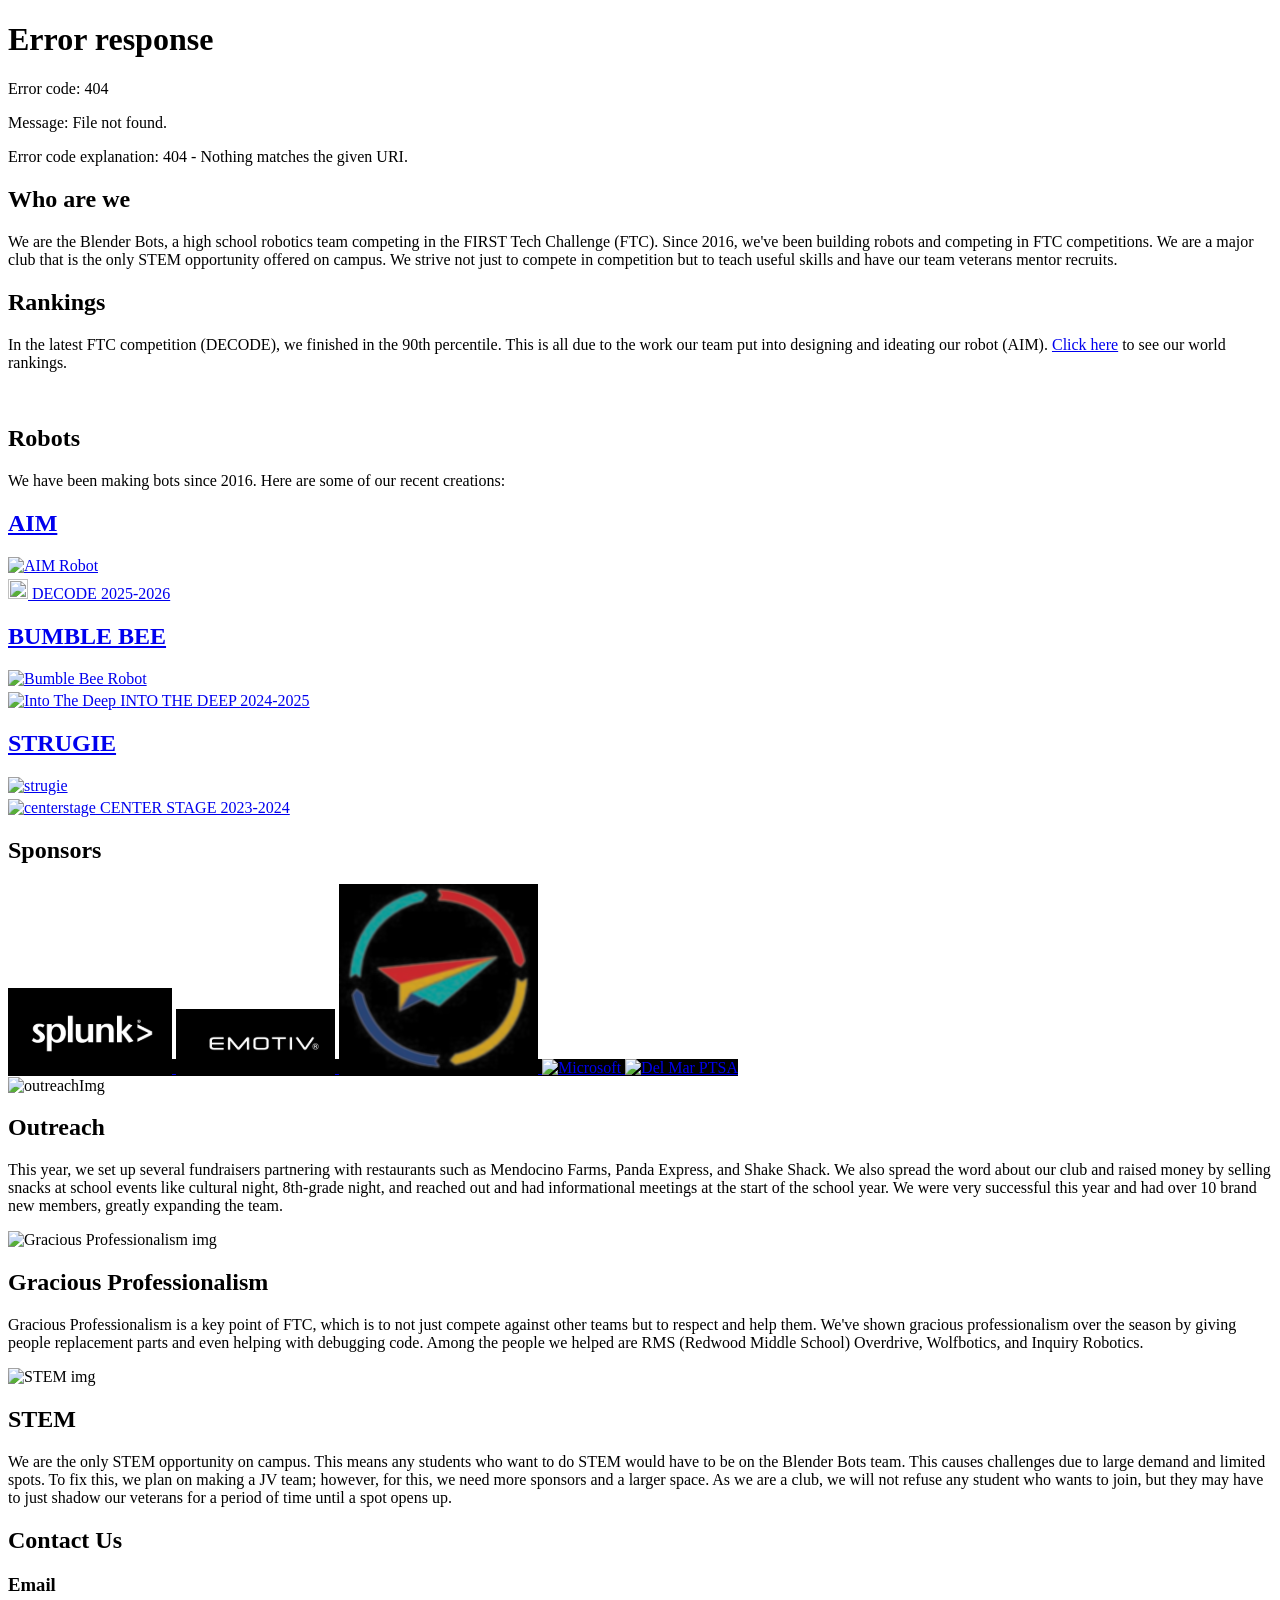
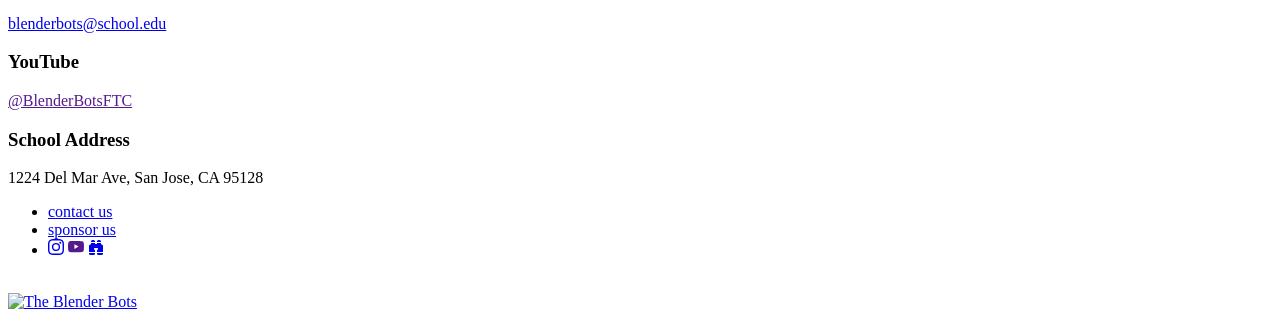
==== index.html @ 6993dc4c "fixed colors for background logos and missing code" ====
<!doctype html>
<html lang="en">
    <head>
        <meta charset="UTF-8" />
        <meta name="viewport" content="width=device-width, initial-scale=1.0" />
        <title>Blender Bots | FTC Robotics</title>
        <link rel="preconnect" href="https://fonts.googleapis.com" />
        <link rel="preconnect" href="https://fonts.gstatic.com" crossorigin />
        <link
            href="https://fonts.googleapis.com/css2?family=Inter:wght@400;600;800&display=swap"
            rel="stylesheet"
        />
        <link
            rel="icon"
            type="image/png"
            sizes="32x32"
            href="src/photos/logo/favicon_io/favicon-32x32.png"
        />
        <link
            rel="icon"
            type="image/png"
            sizes="16x16"
            href="src/photos/logo/favicon_io/favicon-16x16.png"
        />
        <link
            rel="icon"
            type="image/x-icon"
            href="src/photos/logo/favicon_io/favicon.ico"
        />
        <link rel="stylesheet" href="src/baseline.css" />
        <link rel="stylesheet" href="src/styles.css" />
        <link rel="stylesheet" href="src/footer.css" />
        <meta
            name="description"
            content="The Blender Bots High School team's web page."
        />
        <!-- Open Graph -->
        <meta property="og:title" content="Blender Bots | FTC Robotics" />
        <meta
            property="og:description"
            content="High school robotics team competing in FIRST Tech Challenge. Building robots and inspiring STEM since 2016."
        />
        <meta property="og:type" content="website" />
        <meta property="og:url" content="https://blenderbots12492.github.io/" />
        <meta
            property="og:image"
            content="https://blenderbots12492.github.io/src/photos/team-photo.webp"
        />
        <!-- Twitter Card -->
        <meta name="twitter:card" content="summary_large_image" />
        <meta name="twitter:title" content="Blender Bots | FTC Robotics" />
        <meta
            name="twitter:description"
            content="High school robotics team competing in FIRST Tech Challenge."
        />
    </head>
    <body>
        <div id="shared-header"></div>
        <script>
            (function () {
                fetch("/src/header.html")
                    .then((r) => r.text())
                    .then((html) => {
                        document.getElementById("shared-header").innerHTML =
                            html;
                        const btn = document.querySelector(".shared-cta");
                        const isSponsor =
                            location.pathname.endsWith("sponsorUs.html");
                        if (btn) {
                            btn.textContent = isSponsor ? "Home" : "Support Us";
                            btn.onclick = () =>
                                isSponsor
                                    ? (location.href = "/index.html")
                                    : (location.href = "/src/sponsorUs.html");
                        }
                    });
            })();
            window.addEventListener("load", () => {
                if (window.location.hash) {
                    const target = document.querySelector(window.location.hash);
                    if (target) {
                        // Re-trigger the scroll once the banner/JS content is ready
                        target.scrollIntoView();
                    }
                }
            });
        </script>
        <div class="content">
            <section id="about" class="about opacity-transition">
                <h2>Who are we</h2>
                <p>
                    We are the Blender Bots, a high school robotics team
                    competing in the FIRST Tech Challenge (FTC). Since 2016,
                    we've been building robots and competing in FTC
                    competitions. We are a major club that is the only STEM
                    opportunity offered on campus. We strive not just to compete
                    in competition but to teach useful skills and have our team
                    veterans mentor recruits.
                </p>
            </section>
            <section id="rankings" class="info opacity-transition">
                <h2>Rankings</h2>
                <p>
                    In the latest FTC competition (DECODE), we finished in the
                    90th percentile. This is all due to the work our team put
                    into designing and ideating our robot (AIM).
                    <a
                        class="scouts-link"
                        href="https://ftcscout.org/teams/12492"
                        >Click here</a
                    >
                    to see our world rankings.
                </p>
                <br />
            </section>

            <section id="robots" class="robots">
                <div class="robots-title opacity-transition">
                    <h2>Robots</h2>
                    <p>
                        We have been making bots since 2016. Here are some of
                        our recent creations:
                    </p>
                </div>
                <div class="bot-grid">
                    <a class="bot-card" href="src/bot.html?bot=AIM">
                        <h2 class="bot-name" data-text="AIM">AIM</h2>
                        <div class="bot-image-placeholder">
                            <img
                                src="src/photos/DECODE1.png"
                                alt="AIM Robot"
                                loading="lazy"
                                decoding="async"
                                width="600"
                                height="400"
                            />
                        </div>
                        <p style="margin-top: 4px">
                            <img
                                alt=""
                                class="year-icon"
                                src="https://ftc-resources.firstinspires.org/uploads/6f38e49e-8cd2-46e2-8885-c872aee20eaa"
                                loading="lazy"
                                decoding="async"
                                width="20"
                                height="20"
                            />
                            DECODE 2025-2026
                        </p>
                    </a>

                    <a class="bot-card" href="src/bot.html?bot=BUMBLE_BEE">
                        <h2 class="bot-name" data-text="BUMBLE BEE">
                            BUMBLE BEE
                        </h2>
                        <div class="bot-image-placeholder">
                            <img
                                src="src/photos/INTO_THE_DEEP1.png"
                                alt="Bumble Bee Robot"
                                loading="lazy"
                                decoding="async"
                                width="600"
                                height="400"
                            />
                        </div>
                        <p style="margin-top: 4px">
                            <img
                                alt="Into The Deep"
                                src="https://i0.wp.com/firstroboticsbc.org/wp-content/uploads/2024/04/FIRST_DIVE-intothedeep-PatchLogo.webp?resize=476%2C526&ssl=1"
                                class="year-icon"
                                loading="lazy"
                                decoding="async"
                                width="20"
                                height="20"
                            />
                            INTO THE DEEP 2024-2025
                        </p>
                    </a>

                    <a class="bot-card" href="src/bot.html?bot=strugie">
                        <h2 class="bot-name" data-text="STRUGIE">STRUGIE</h2>
                        <div class="bot-image-placeholder">
                            <img
                                src="src/photos/CENTERSTAGE1.png"
                                alt="strugie"
                                loading="lazy"
                                decoding="async"
                                width="600"
                                height="400"
                            />
                        </div>
                        <p style="margin-top: 4px">
                            <img
                                alt="centerstage"
                                class="year-icon"
                                src="https://nmftc.org/wp-content/uploads/2023/07/FIRST_CENTERSTAGE_Logo_Horizontal_RGB_June.png"
                                loading="lazy"
                                decoding="async"
                                width="20"
                                height="20"
                            />
                            CENTER STAGE 2023-2024
                        </p>
                    </a>
                </div>
                <!-- sponsors have images now  -->
<section id="sponsors" class="sponsors">
    <h2 class="opacity-transition">Sponsors</h2>
    <div class="sponsors-grid">
       
        <a class="sponsor-link" href="https://www.splunk.com/" target="_blank" rel="noopener"  style = background:#000000;>
            <img src="src/photos/Splunk.png" 
                 alt="Splunk" loading="lazy"> <!--- Splunk image -->
        </a>
        
        <a class="sponsor-link" href="https://www.emotiv.com/" target="_blank" rel="noopener" style = background:#000000;>
            <img src="src/photos/EMOTIV.png" 
                 alt="Emotiv" loading="lazy"> <!-- EMOTIV image -->
        </a>
        
        <a class="sponsor-link" href="https://www.playingatlearning.org/" target="_blank" rel="noopener" style = background:#000000;>
            <img src="src/photos/Playing.png" 
                    alt="Playing at Learning" loading="lazy"> <!-- playingatlearning image*/ -->
        </a>
        
        <a class="sponsor-link" href="https://www.microsoft.com/" target="_blank" rel="noopener" style = background:#000000;>
            <img src="src/photos/Micro.png" 
                 alt="Microsoft" loading="lazy"> <!-- microsoft image  -->
        </a>
        
        <a class="sponsor-link" href="https://delmar.cuhsd.org/apps/pages/ptsa" target="_blank" rel="noopener" style = background:#000000;>
            <img src="src/photos/Del_Mar_.png" 
                    alt="Del Mar PTSA" loading="lazy"> <!---- Del Mar images -->
        </a>
    </div>
</section>
            <section id="outreach" class="outreach-section">
                <div class="outreach-item opacity-transition">
                    <img
                        alt="outreachImg"
                        src="src/photos/outreach1.png"
                        loading="lazy"
                        decoding="async"
                    />
                    <div class="outreach-text">
                        <h2 class="" data-text="OutReach">Outreach</h2>
                        <p>
                            This year, we set up several fundraisers partnering
                            with restaurants such as Mendocino Farms, Panda
                            Express, and Shake Shack. We also spread the word
                            about our club and raised money by selling snacks at
                            school events like cultural night, 8th-grade night,
                            and reached out and had informational meetings at
                            the start of the school year. We were very
                            successful this year and had over 10 brand new
                            members, greatly expanding the team.
                        </p>
                    </div>
                </div>
                <div class="outreach-item opacity-transition">
                    <img
                        alt="Gracious Professionalism img"
                        src="src/photos/graciousprofessionalism1.png"
                        loading="lazy"
                        decoding="async"
                    />
                    <div class="outreach-text">
                        <h2 class="" data-text="Gracious Professionalism">
                            Gracious Professionalism
                        </h2>
                        <p>
                            Gracious Professionalism is a key point of FTC,
                            which is to not just compete against other teams but
                            to respect and help them. We've shown gracious
                            professionalism over the season by giving people
                            replacement parts and even helping with debugging
                            code. Among the people we helped are RMS (Redwood
                            Middle School) Overdrive, Wolfbotics, and Inquiry
                            Robotics.
                        </p>
                    </div>
                </div>
                <div class="outreach-item opacity-transition">
                    <img
                        alt="STEM img"
                        src="src/photos/STEM2.png"
                        loading="lazy"
                        decoding="async"
                    />
                    <div class="outreach-text">
                        <h2 class="" data-text="STEM">STEM</h2>
                        <p>
                            We are the only STEM opportunity on campus. This
                            means any students who want to do STEM would have to
                            be on the Blender Bots team. This causes challenges
                            due to large demand and limited spots. To fix this,
                            we plan on making a JV team; however, for this, we
                            need more sponsors and a larger space. As we are a
                            club, we will not refuse any student who wants to
                            join, but they may have to just shadow our veterans
                            for a period of time until a spot opens up.
                        </p>
                    </div>
                </div>
            </section>
            <section id="contact" class="contact">
                <h2 class="opacity-transition">Contact Us</h2>
                <div class="contact-grid">
                    <div class="contact-card">
                        <h3>Email</h3>
                        <a href="mailto:">blenderbots@school.edu</a>
                    </div>
                    <div class="contact-card">
                        <h3>YouTube</h3>
                        <a href="" target="_blank">@BlenderBotsFTC</a>
                    </div>
                    <div class="contact-card">
                        <h3>School Address</h3>
                        <p>1224 Del Mar Ave, San Jose, CA 95128</p>
                    </div>
                </div>
            </section>
        </div>
        <footer>
            <div>
                <ul>
                    <li><a href="mailto:">contact us</a></li>
                    <li><a href="src/sponsorUs.html">sponsor us</a></li>
                    <li>
                        <a href="https://www.instagram.com/blenderbots/"
                            ><svg
                                xmlns="http://www.w3.org/2000/svg"
                                width="16"
                                height="16"
                                fill="currentColor"
                                class="bi bi-instagram"
                                viewBox="0 0 16 16"
                            >
                                <path
                                    d="M8 0C5.829 0 5.556.01 4.703.048 3.85.088 3.269.222 2.76.42a3.917 3.917 0 0 0-1.417.923A3.927 3.927 0 0 0 .42 2.76C.222 3.268.087 3.85.048 4.7.01 5.555 0 5.827 0 8.001c0 2.172.01 2.444.048 3.297.04.852.174 1.433.372 1.942.205.526.478.972.923 1.417.444.445.89.719 1.416.923.51.198 1.09.333 1.942.372C5.555 15.99 5.827 16 8 16s2.444-.01 3.298-.048c.851-.04 1.434-.174 1.943-.372a3.916 3.916 0 0 0 1.416-.923c.445-.445.718-.891.923-1.417.197-.509.332-1.09.372-1.942C15.99 10.445 16 10.173 16 8s-.01-2.445-.048-3.299c-.04-.851-.175-1.433-.372-1.941a3.926 3.926 0 0 0-.923-1.417A3.911 3.911 0 0 0 13.24.42c-.51-.198-1.092-.333-1.943-.372C10.443.01 10.172 0 7.998 0h.003zm-.717 1.442h.718c2.136 0 2.389.007 3.232.046.78.035 1.204.166 1.486.275.373.145.64.319.92.599.28.28.453.546.598.92.11.281.24.705.275 1.485.039.843.047 1.096.047 3.231s-.008 2.389-.047 3.232c-.035.78-.166 1.203-.275 1.485a2.47 2.47 0 0 1-.599.919c-.28.28-.546.453-.92.598-.28.11-.704.24-1.485.276-.843.038-1.096.047-3.232.047s-2.39-.009-3.233-.047c-.78-.036-1.203-.166-1.485-.276a2.478 2.478 0 0 1-.92-.598 2.48 2.48 0 0 1-.6-.92c-.109-.281-.24-.705-.275-1.485-.038-.843-.046-1.096-.046-3.233 0-2.136.008-2.388.046-3.231.036-.78.166-1.204.276-1.486.145-.373.319-.64.599-.92.28-.28.546-.453.92-.598.282-.11.705-.24 1.485-.276.738-.034 1.024-.044 2.515-.045v.002zm4.988 1.328a.96.96 0 1 0 0 1.92.96.96 0 0 0 0-1.92zm-4.27 1.122a4.109 4.109 0 1 0 0 8.217 4.109 4.109 0 0 0 0-8.217zm0 1.441a2.667 2.667 0 1 1 0 5.334 2.667 2.667 0 0 1 0-5.334z"
                                /></svg
                        ></a>
                        <a href=""
                            ><svg
                                xmlns="http://www.w3.org/2000/svg"
                                width="16"
                                height="16"
                                fill="currentColor"
                                class="bi bi-youtube"
                                viewBox="0 0 16 16"
                            >
                                <path
                                    d="M8.051 1.999h.089c.822.003 4.987.033 6.11.335a2.01 2.01 0 0 1 1.415 1.42c.101.38.172.883.22 1.402l.01.104.022.26.008.104c.065.914.073 1.77.074 1.957v.075c-.001.194-.01 1.108-.082 2.06l-.008.105-.009.104c-.05.572-.124 1.14-.235 1.558a2.007 2.007 0 0 1-1.415 1.42c-1.16.312-5.569.334-6.18.335h-.142c-.309 0-1.587-.006-2.927-.052l-.17-.006-.087-.004-.171-.007-.171-.007c-1.11-.049-2.167-.128-2.654-.26a2.007 2.007 0 0 1-1.415-1.419c-.111-.417-.185-.986-.235-1.558L.09 9.82l-.008-.104A31.4 31.4 0 0 1 0 7.68v-.122C.002 7.343.01 6.6.064 5.78l.007-.103.003-.052.008-.104.022-.26.01-.104c.048-.519.119-1.023.22-1.402a2.007 2.007 0 0 1 1.415-1.42c.487-.13 1.544-.21 2.654-.26l.17-.007.172-.006.086-.003.171-.007A99.788 99.788 0 0 1 7.858 2h.193zM6.4 5.209v4.818l4.157-2.408L6.4 5.209z"
                                /></svg
                        ></a>
                        <a href="https://ftcscout.org/teams/12492"
                            ><svg
                                xmlns="http://www.w3.org/2000/svg"
                                width="16"
                                height="16"
                                fill="currentColor"
                                class="bi bi-binoculars-fill"
                                viewBox="0 0 16 16"
                            >
                                <path
                                    d="M4.5 1A1.5 1.5 0 0 0 3 2.5V3h4v-.5A1.5 1.5 0 0 0 5.5 1h-1zM7 4v1h2V4h4v.882a.5.5 0 0 0 .276.447l.895.447A1.5 1.5 0 0 1 15 7.118V13H9v-1.5a.5.5 0 0 1 .146-.354l.854-.853V9.5a.5.5 0 0 0-.5-.5h-3a.5.5 0 0 0-.5.5v.793l.854.853A.5.5 0 0 1 7 11.5V13H1V7.118a1.5 1.5 0 0 1 .83-1.342l.894-.447A.5.5 0 0 0 3 4.882V4h4zM1 14v.5A1.5 1.5 0 0 0 2.5 16h3A1.5 1.5 0 0 0 7 14.5V14H1zm8 0v.5a1.5 1.5 0 0 0 1.5 1.5h3a1.5 1.5 0 0 0 1.5-1.5V14H9zm4-11H9v-.5A1.5 1.5 0 0 1 10.5 1h1A1.5 1.5 0 0 1 13 2.5V3z"
                                /></svg
                        ></a>
                    </li>
                </ul>
            </div>
            <div>
                <br />
                <a href="/index.html"
                    ><img
                        alt="The Blender Bots"
                        src="src/photos/logo/Banner.png"
                        loading="lazy"
                        decoding="async"
                /></a>
            </div>
        </footer>
        <script>
            class FadeIn {
                items = [];
                constructor() {
                    window.addEventListener("scroll", () => {
                        this.items.forEach((item) => {
                            if (
                                item.element.getBoundingClientRect().top <
                                window.innerHeight - 100
                            ) {
                                item.element.classList.add("fade-visible");
                                item.visible = true;
                            }
                        });
                    });
                }
                add(element) {
                    if (!element) return;
                    element.classList.add("fade-ready");
                    this.items.push({
                        element,
                        visible: false,
                    });
                }
                addMultiple(elements) {
                    for (const element of elements) {
                        this.add(element);
                    }
                }
            }
            const fadeIn = new FadeIn();
            fadeIn.addMultiple(document.querySelectorAll(".bot-card"));
            fadeIn.addMultiple(document.querySelectorAll(".outreach-item"));
            fadeIn.addMultiple(document.querySelectorAll(".contact-card"));
            fadeIn.addMultiple(document.querySelectorAll(".sponsor-link"));
            fadeIn.add(document.querySelector(".about"));
            fadeIn.add(document.querySelector(".contact > h2"));
            fadeIn.add(document.querySelector(".info"));
            fadeIn.add(document.querySelector(".robots-title"));
            fadeIn.add(document.querySelector(".sponsors > h2"));
        </script>
    </body>
</html>
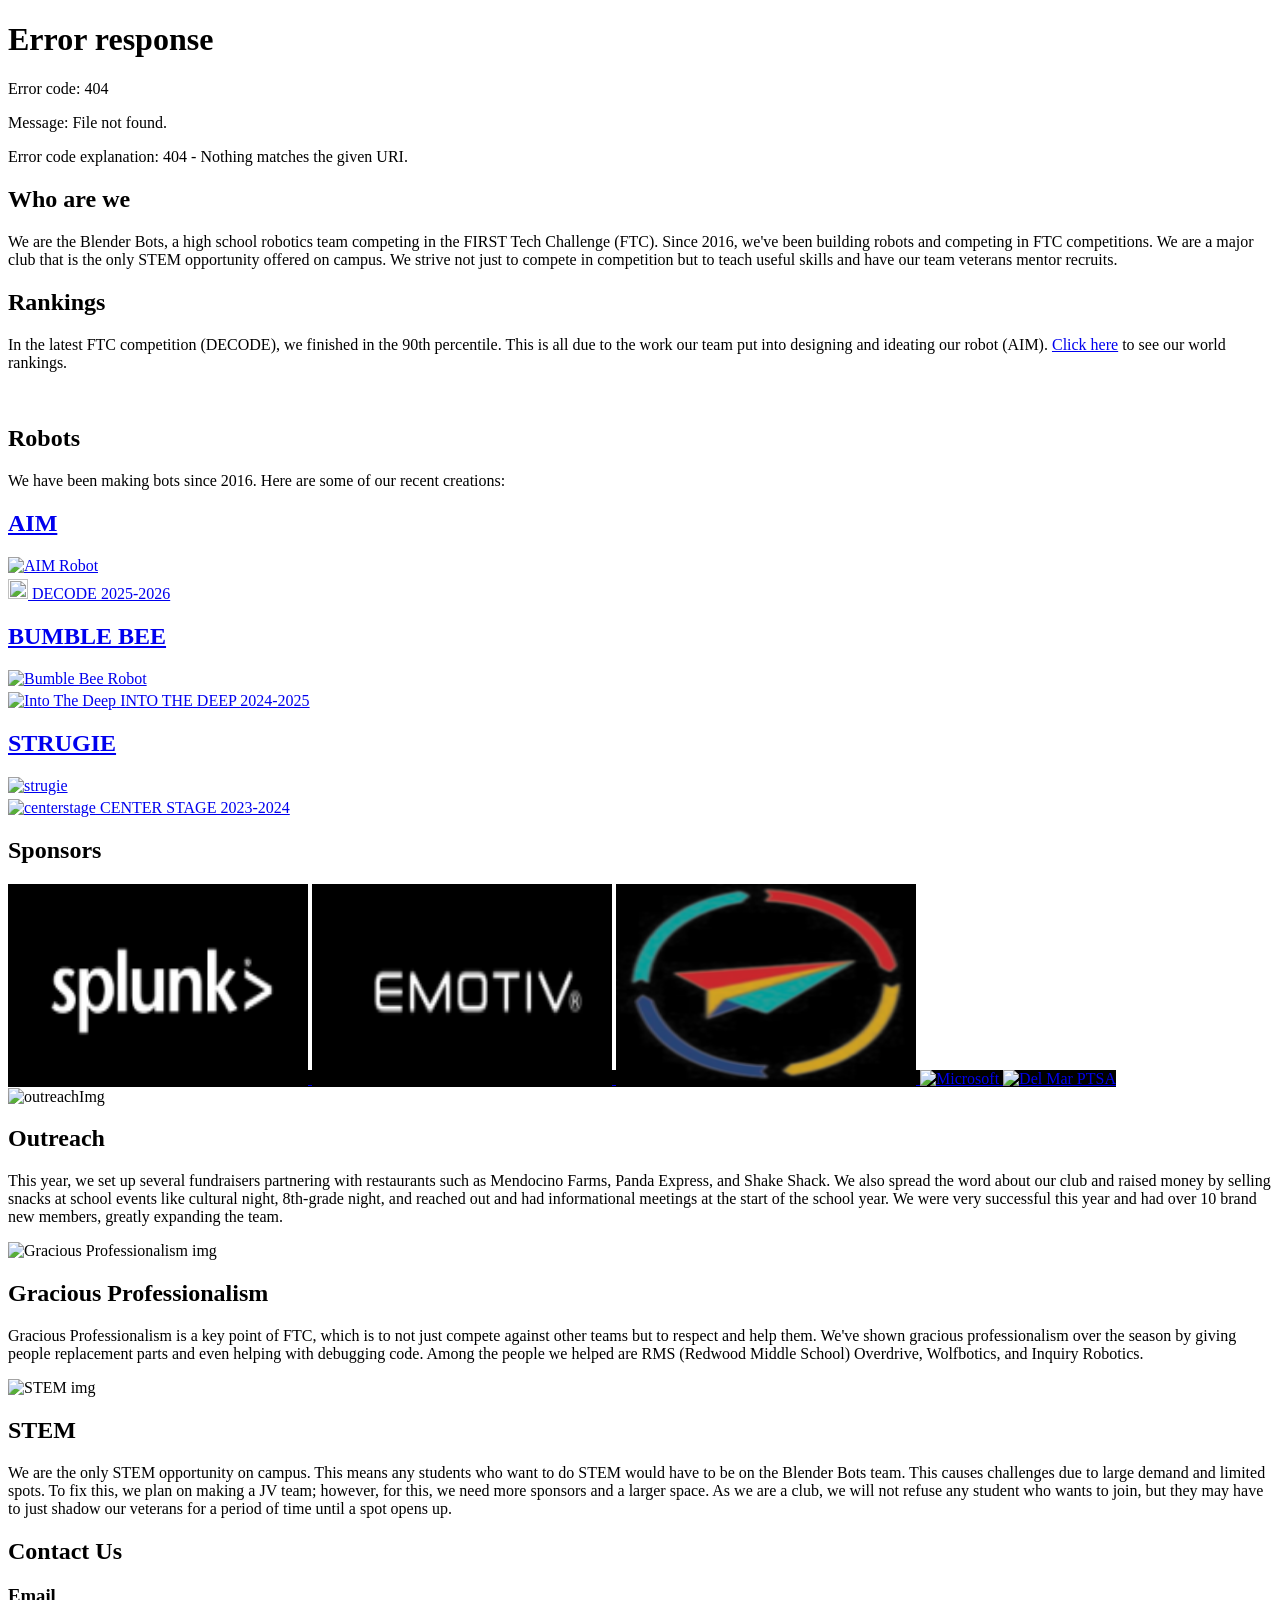
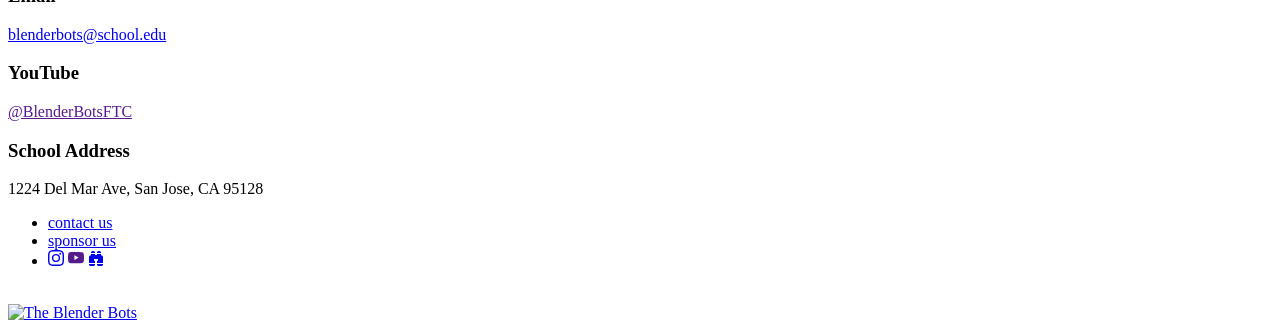
==== commit 9d83bf45: "Images resized maybe" ====
--- a/index.html
+++ b/index.html
@@ -210,27 +210,27 @@
        
         <a class="sponsor-link" href="https://www.splunk.com/" target="_blank" rel="noopener"  style = background:#000000;>
             <img src="src/photos/Splunk.png" 
-                 alt="Splunk" loading="lazy"> <!--- Splunk image -->
+                 alt="Splunk" loading="lazy" width="300" height="200" > <!--- Splunk image -->
         </a>
         
         <a class="sponsor-link" href="https://www.emotiv.com/" target="_blank" rel="noopener" style = background:#000000;>
             <img src="src/photos/EMOTIV.png" 
-                 alt="Emotiv" loading="lazy"> <!-- EMOTIV image -->
+                 alt="Emotiv" loading="lazy" width="300" height="200" > <!-- EMOTIV image -->
         </a>
         
         <a class="sponsor-link" href="https://www.playingatlearning.org/" target="_blank" rel="noopener" style = background:#000000;>
             <img src="src/photos/Playing.png" 
-                    alt="Playing at Learning" loading="lazy"> <!-- playingatlearning image*/ -->
+                    alt="Playing at Learning" loading="lazy" width="300" height="200" > <!-- playingatlearning image*/ -->
         </a>
         
         <a class="sponsor-link" href="https://www.microsoft.com/" target="_blank" rel="noopener" style = background:#000000;>
             <img src="src/photos/Micro.png" 
-                 alt="Microsoft" loading="lazy"> <!-- microsoft image  -->
+                 alt="Microsoft" loading="lazy" width="300" height="200" > <!-- microsoft image  -->
         </a>
         
         <a class="sponsor-link" href="https://delmar.cuhsd.org/apps/pages/ptsa" target="_blank" rel="noopener" style = background:#000000;>
             <img src="src/photos/Del_Mar_.png" 
-                    alt="Del Mar PTSA" loading="lazy"> <!---- Del Mar images -->
+                    alt="Del Mar PTSA" loading="lazy" width="300" height="200" > <!---- Del Mar images -->
         </a>
     </div>
 </section>
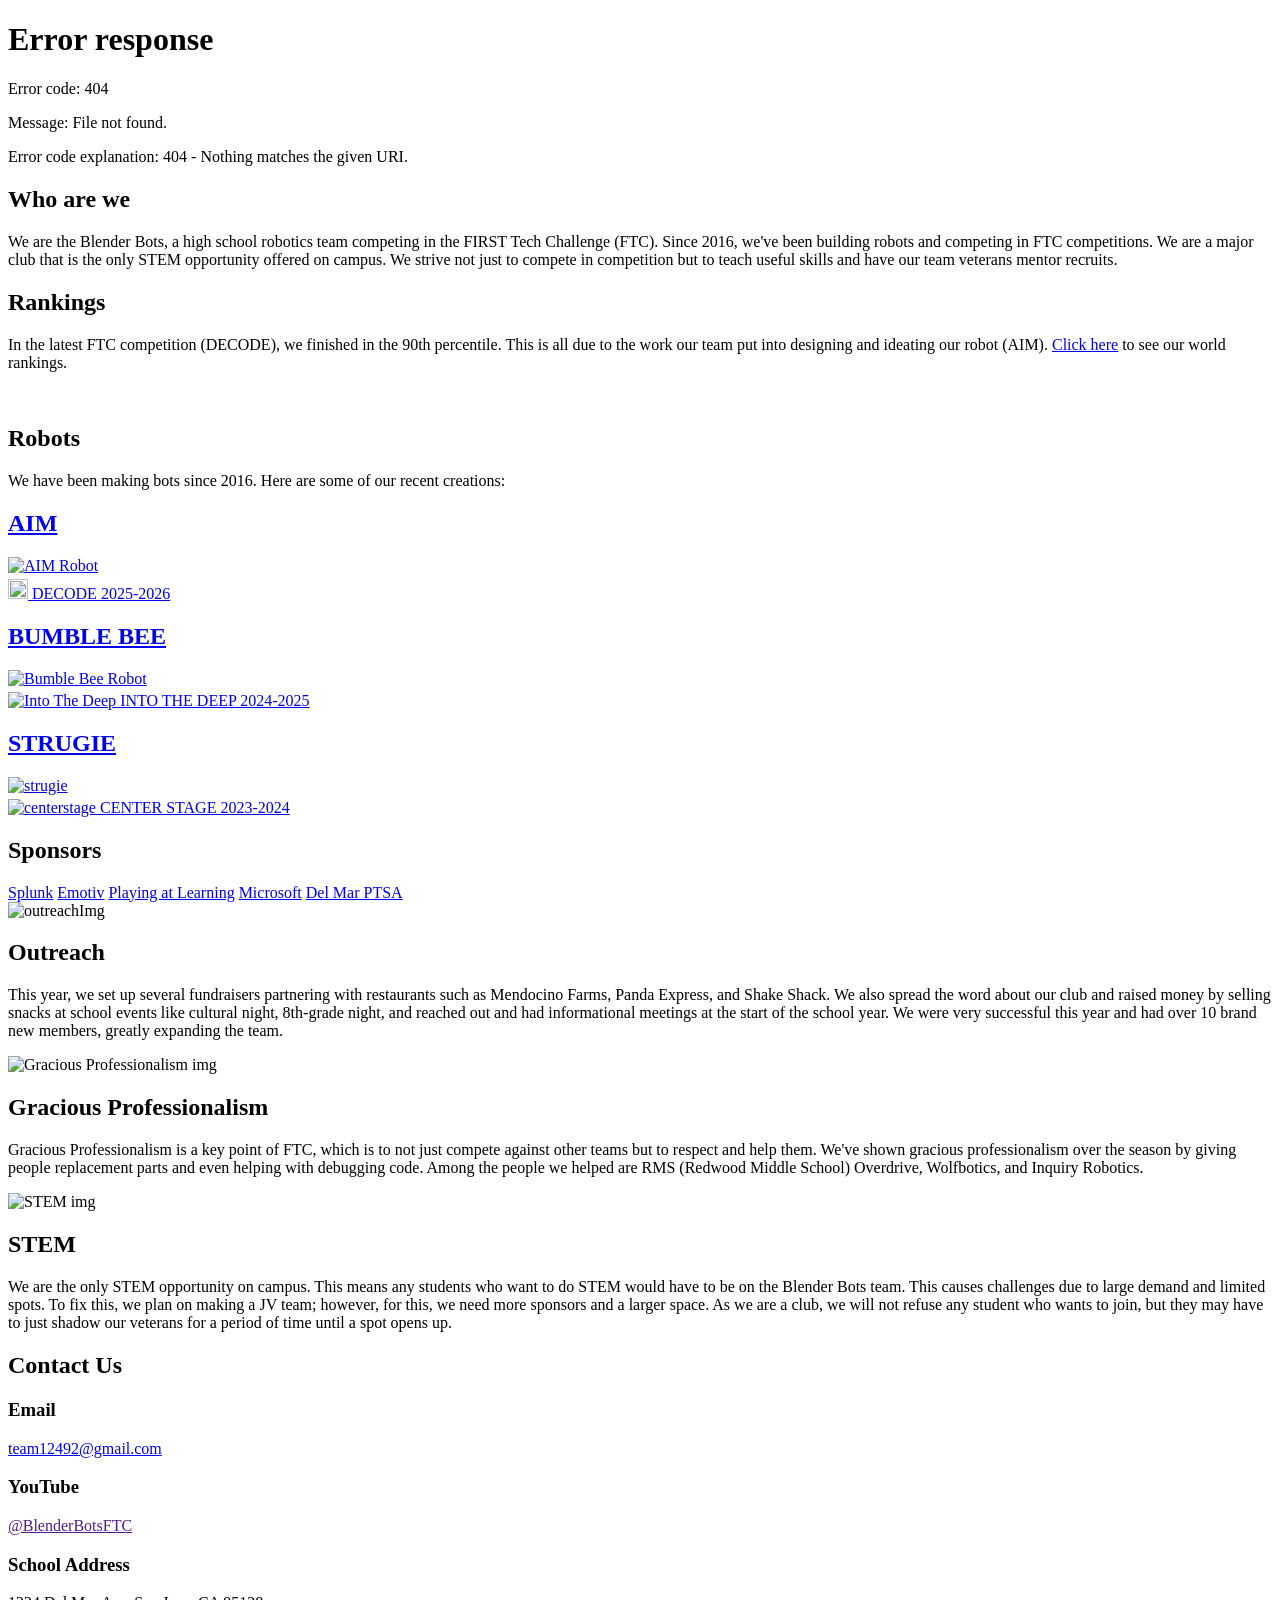
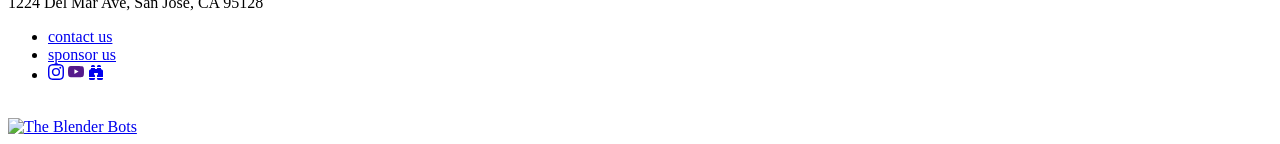
==== commit 99a43481: "Revert "Images resized maybe"" ====
--- a/index.html
+++ b/index.html
@@ -203,37 +203,42 @@
                         </p>
                     </a>
                 </div>
-                <!-- sponsors have images now  -->
-<section id="sponsors" class="sponsors">
-    <h2 class="opacity-transition">Sponsors</h2>
-    <div class="sponsors-grid">
-       
-        <a class="sponsor-link" href="https://www.splunk.com/" target="_blank" rel="noopener"  style = background:#000000;>
-            <img src="src/photos/Splunk.png" 
-                 alt="Splunk" loading="lazy" width="300" height="200" > <!--- Splunk image -->
-        </a>
-        
-        <a class="sponsor-link" href="https://www.emotiv.com/" target="_blank" rel="noopener" style = background:#000000;>
-            <img src="src/photos/EMOTIV.png" 
-                 alt="Emotiv" loading="lazy" width="300" height="200" > <!-- EMOTIV image -->
-        </a>
-        
-        <a class="sponsor-link" href="https://www.playingatlearning.org/" target="_blank" rel="noopener" style = background:#000000;>
-            <img src="src/photos/Playing.png" 
-                    alt="Playing at Learning" loading="lazy" width="300" height="200" > <!-- playingatlearning image*/ -->
-        </a>
-        
-        <a class="sponsor-link" href="https://www.microsoft.com/" target="_blank" rel="noopener" style = background:#000000;>
-            <img src="src/photos/Micro.png" 
-                 alt="Microsoft" loading="lazy" width="300" height="200" > <!-- microsoft image  -->
-        </a>
-        
-        <a class="sponsor-link" href="https://delmar.cuhsd.org/apps/pages/ptsa" target="_blank" rel="noopener" style = background:#000000;>
-            <img src="src/photos/Del_Mar_.png" 
-                    alt="Del Mar PTSA" loading="lazy" width="300" height="200" > <!---- Del Mar images -->
-        </a>
-    </div>
-</section>
+            </section>
+            <section id="sponsors" class="sponsors">
+                <h2 class="opacity-transition">Sponsors</h2>
+                <div class="sponsors-grid">
+                    <a
+                        class="sponsor-link"
+                        href="https://www.splunk.com/"
+                        target="_blank"
+                        >Splunk</a
+                    >
+                    <a
+                        class="sponsor-link"
+                        href="https://www.emotiv.com/"
+                        target="_blank"
+                        >Emotiv</a
+                    >
+                    <a
+                        class="sponsor-link"
+                        href="https://www.playingatlearning.org/"
+                        target="_blank"
+                        >Playing at Learning</a
+                    >
+                    <a
+                        class="sponsor-link"
+                        href="https://www.microsoft.com/"
+                        target="_blank"
+                        >Microsoft</a
+                    >
+                    <a
+                        class="sponsor-link"
+                        href="https://delmar.cuhsd.org/apps/pages/ptsa"
+                        target="_blank"
+                        >Del Mar PTSA</a
+                    >
+                </div>
+            </section>
             <section id="outreach" class="outreach-section">
                 <div class="outreach-item opacity-transition">
                     <img
@@ -308,7 +313,7 @@
                 <div class="contact-grid">
                     <div class="contact-card">
                         <h3>Email</h3>
-                        <a href="mailto:">blenderbots@school.edu</a>
+                        <a href="mailto:team12492@gmail.com">team12492@gmail.com</a>
                     </div>
                     <div class="contact-card">
                         <h3>YouTube</h3>
@@ -324,7 +329,7 @@
         <footer>
             <div>
                 <ul>
-                    <li><a href="mailto:">contact us</a></li>
+                    <li><a href="mailto:team12492@gmail.com">contact us</a></li>
                     <li><a href="src/sponsorUs.html">sponsor us</a></li>
                     <li>
                         <a href="https://www.instagram.com/blenderbots/"
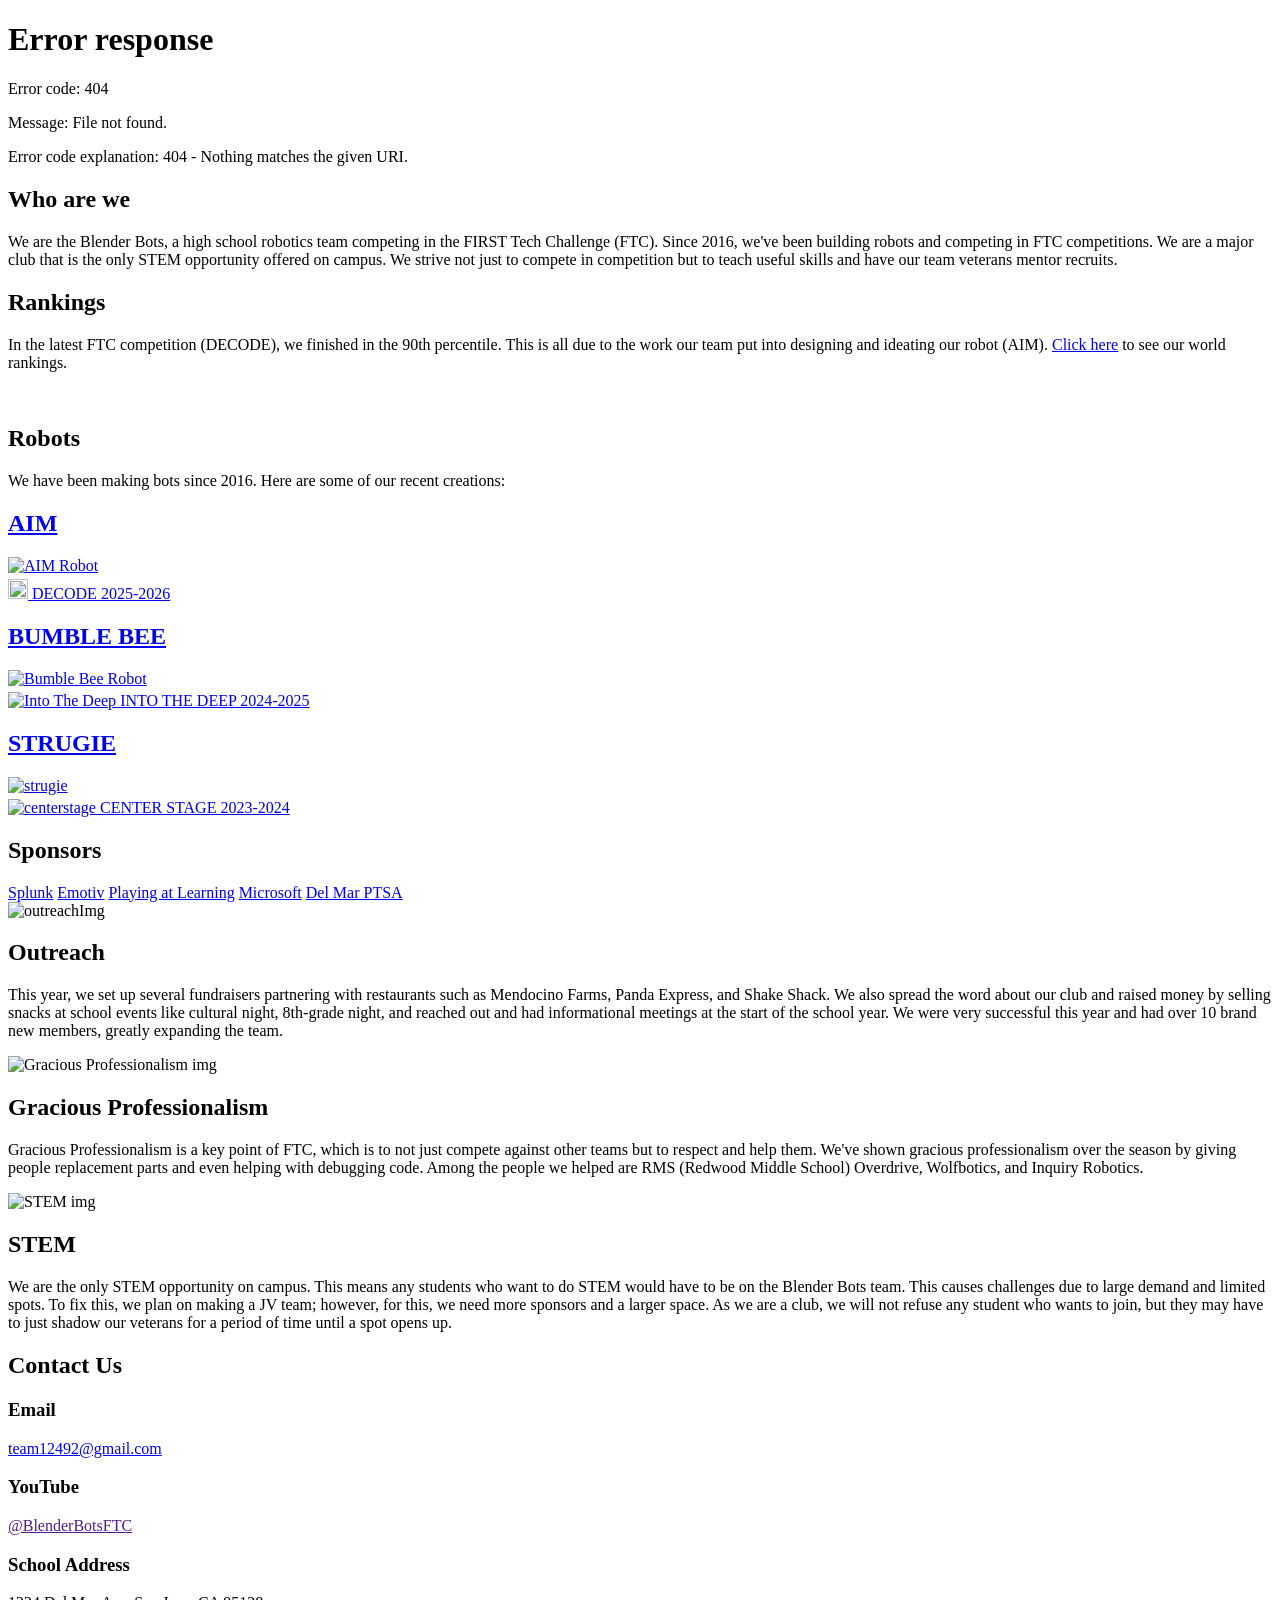
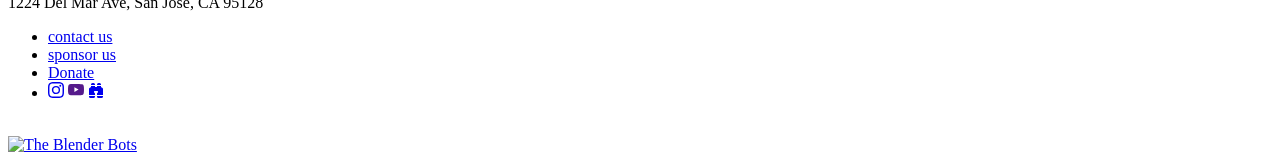
==== commit 7334a0ad: "added Direct Donate button to footer of every page" ====
--- a/index.html
+++ b/index.html
@@ -331,6 +331,7 @@
                 <ul>
                     <li><a href="mailto:team12492@gmail.com">contact us</a></li>
                     <li><a href="src/sponsorUs.html">sponsor us</a></li>
+                    <li><a href="https://cuhsd.graystep.com/Index.aspx#/780365/product/55817">Donate</a></li>
                     <li>
                         <a href="https://www.instagram.com/blenderbots/"
                             ><svg
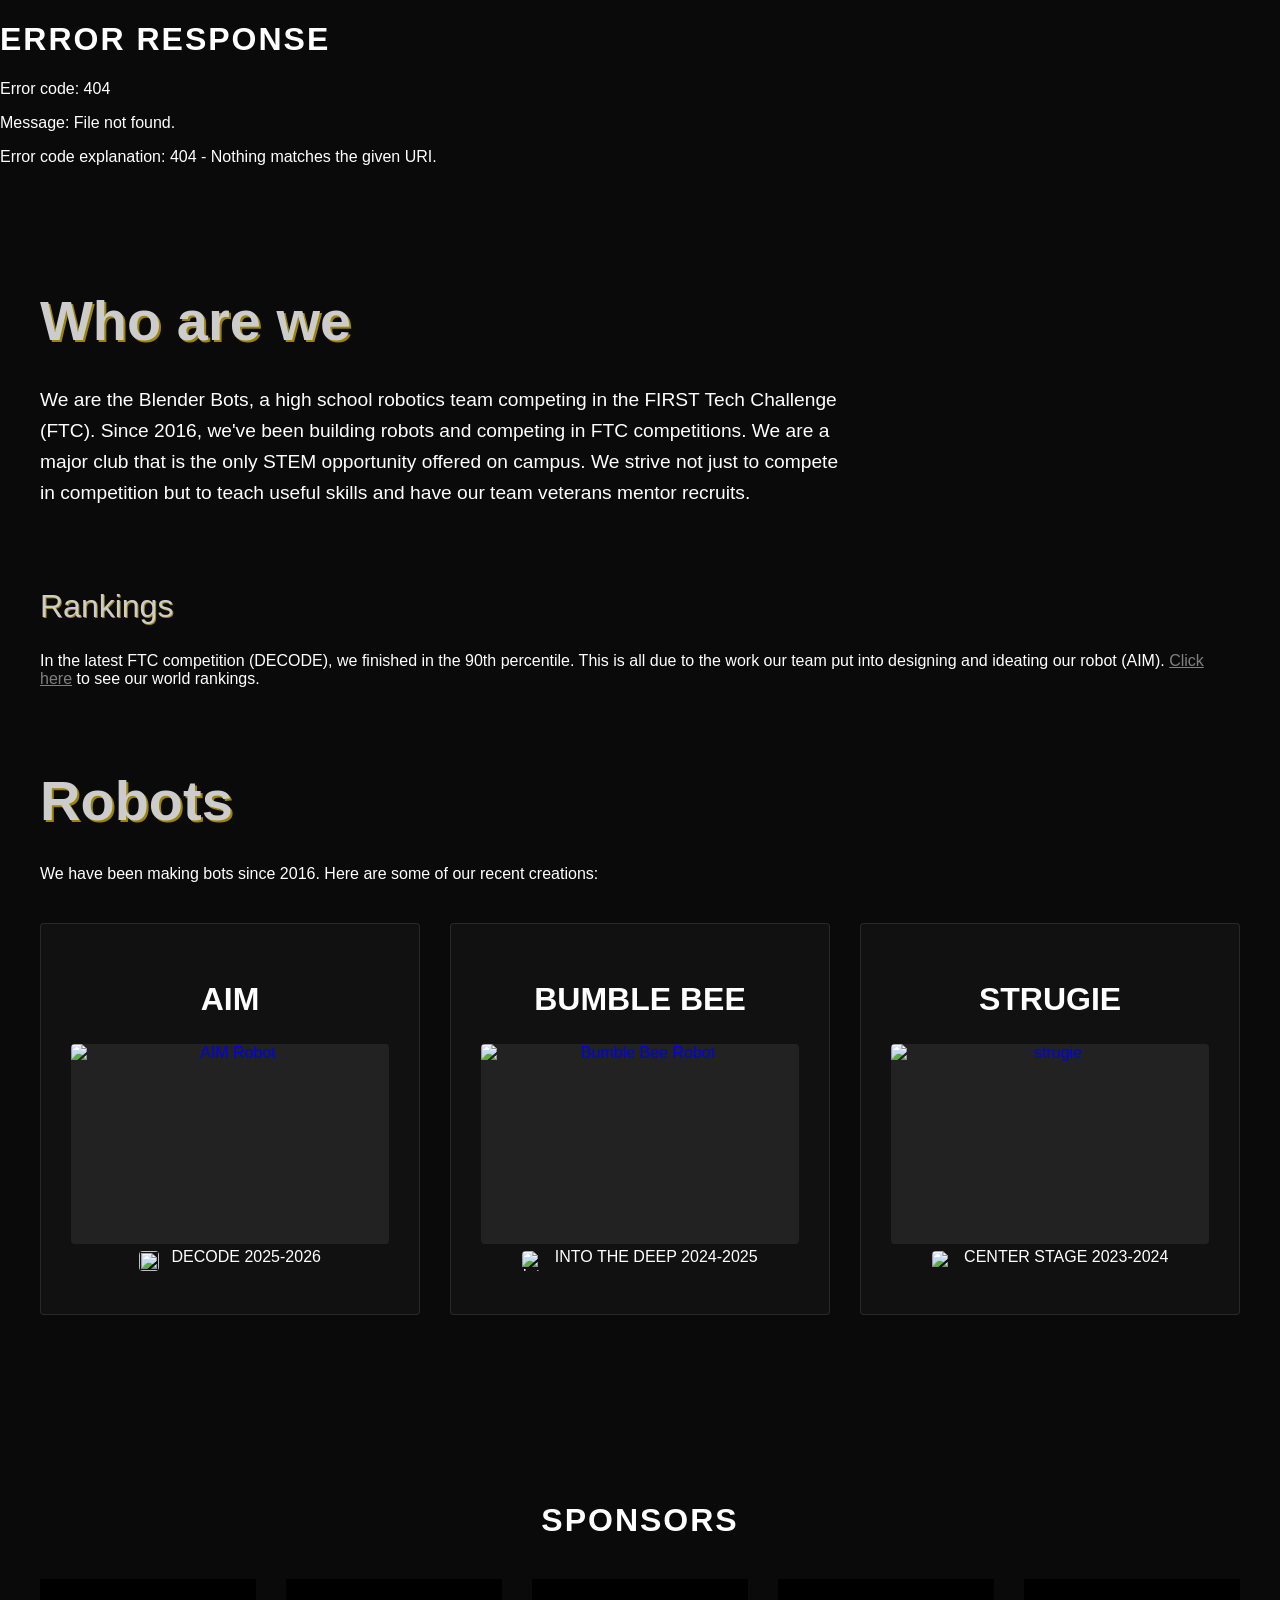
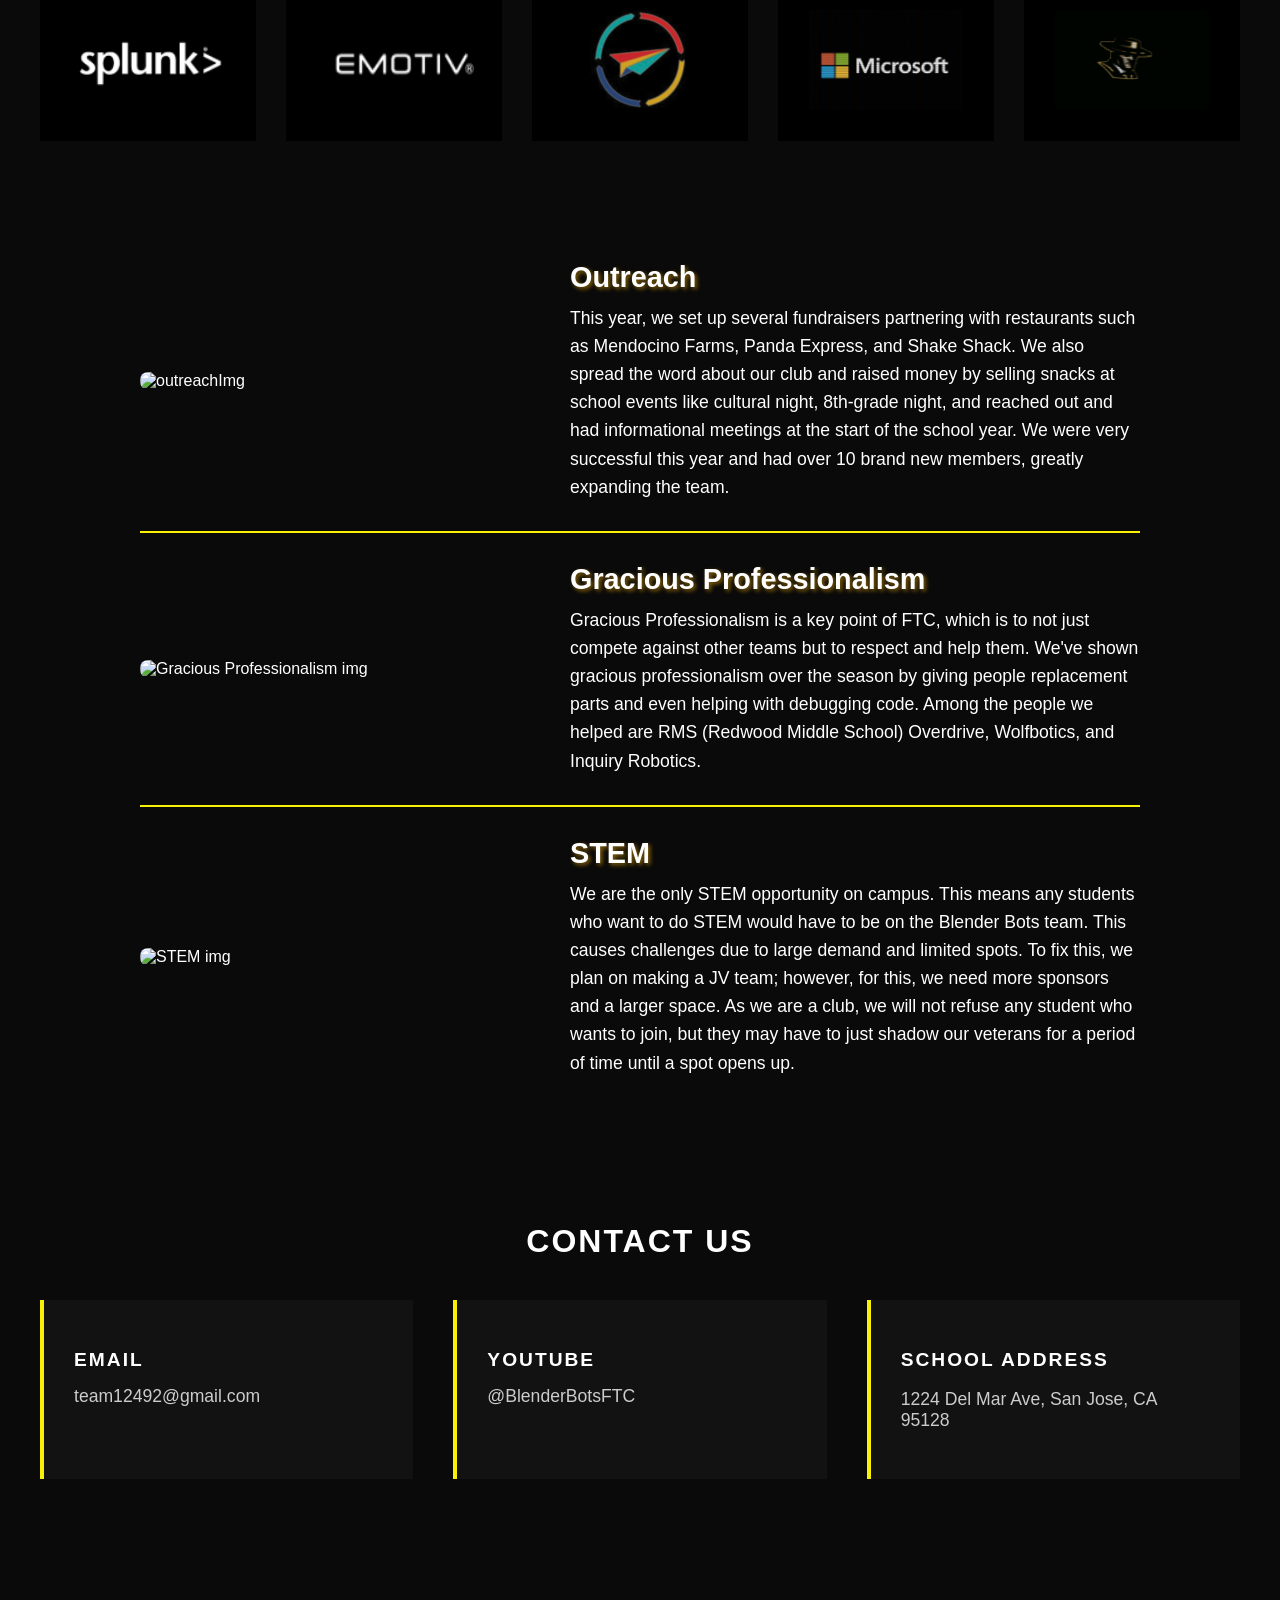
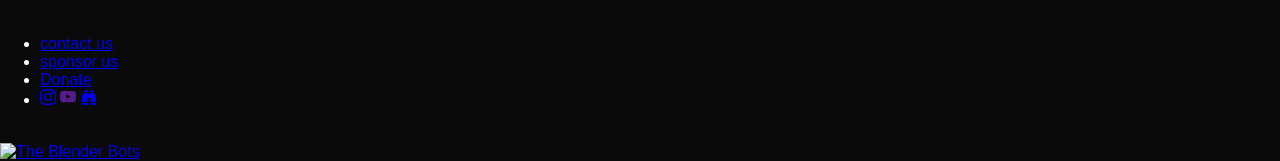
==== commit 25feefde: "Images repaced text" ====
--- a/index.html
+++ b/index.html
@@ -211,31 +211,31 @@
                         class="sponsor-link"
                         href="https://www.splunk.com/"
                         target="_blank"
-                        >Splunk</a
+                        ><img src="src/photos/Splunk.png" alt="" width="200px" height="100px"></a
                     >
                     <a
                         class="sponsor-link"
                         href="https://www.emotiv.com/"
                         target="_blank"
-                        >Emotiv</a
+                        ><img src="src/photos/EMOTIV.png" alt="" width="200px" height="100px"></a
                     >
                     <a
                         class="sponsor-link"
                         href="https://www.playingatlearning.org/"
                         target="_blank"
-                        >Playing at Learning</a
+                        ><img src="src/photos/Learning.png" alt="" width="100px" height="100px"></a
                     >
                     <a
                         class="sponsor-link"
                         href="https://www.microsoft.com/"
                         target="_blank"
-                        >Microsoft</a
+                        ><img src="src/photos/Microsoft.png" alt="" width="200px" height="100px"></a
                     >
                     <a
                         class="sponsor-link"
                         href="https://delmar.cuhsd.org/apps/pages/ptsa"
                         target="_blank"
-                        >Del Mar PTSA</a
+                        ><img src="src/photos/Del_Mar.png" alt="" width="200px" height="100px"></a
                     >
                 </div>
             </section>
--- a/src/styles.css
+++ b/src/styles.css
@@ -0,0 +1,638 @@
+/* ========================================
+   CSS CUSTOM PROPERTIES
+   ======================================== */
+:root {
+    --dark-gold: #9c8400;
+    --neon-yellow: #f8f005;
+    --bg-black: #0a0a0a;
+    --light-gray: #ccc;
+    /* Unified navigation sizing across pages (mobile baseline) */
+    --nav-height: 40px;
+    --nav-logo-height: 25px;
+}
+
+/* ========================================
+   BASE STYLES
+   ======================================== */
+html {
+    scroll-behavior: smooth;
+}
+body {
+    background-color: var(--bg-black);
+    color: white;
+    font-family: "Inter", sans-serif;
+    margin: 0;
+    padding: 0;
+    overflow-x: hidden;
+}
+
+/* ========================================
+   HEADER / PARALLAX
+   ======================================== */
+/* Revert to original large-screen parallax behavior */
+/* No extra min-height overrides on large screens in this revert */
+@media (min-width: 1024px) {
+    .parallax {
+        background-color: #111;
+        background-image:
+            linear-gradient(rgba(0, 0, 0, 0.5), rgba(0, 0, 0, 0.5)),
+            url("/src/photos/team-photo.webp");
+        min-height: 80vh;
+        background-attachment: fixed;
+        background-position: center bottom;
+        background-repeat: no-repeat;
+        background-size: cover;
+        position: relative;
+        border-bottom: 4px solid var(--neon-yellow);
+        box-shadow: 0 0 20px var(--neon-yellow);
+    }
+}
+/* large screens retain parallax look from above rules */
+
+.title {
+    position: absolute;
+    top: 20%;
+    text-align: center;
+    width: 100%;
+    font-weight: 500;
+}
+
+.title::before {
+    color: white;
+    text-shadow: 2px 2px 2px var(--dark-gold);
+    font-family: Inter;
+    font-weight: 800;
+    font-size: 2em;
+    content: "";
+    animation: 2s load-anim forwards;
+    animation-delay: 0.5s;
+}
+
+@media (max-width: 768px) {
+    .title::before {
+        content: "THE BLENDER BOTS";
+        animation: none;
+    }
+}
+
+@keyframes load-anim {
+    0% {
+        content: "3";
+    }
+    3% {
+        content: "(^";
+    }
+    6% {
+        content: "^#!";
+    }
+    9% {
+        content: "#^9$";
+    }
+    12% {
+        content: "$0*)5";
+    }
+    16% {
+        content: "7@1$1(";
+    }
+    19% {
+        content: "8#39)*!";
+    }
+    22% {
+        content: "!8@7!1#)";
+    }
+    25% {
+        content: "!^!*)7!#$";
+    }
+    28% {
+        content: "&$(^^(*%)$";
+    }
+    31% {
+        content: ")91*#!#6@*8";
+    }
+    34% {
+        content: "^&7@8@(#^^69";
+    }
+    38% {
+        content: "3*$(96%&!#&^6";
+    }
+    41% {
+        content: "#^&!^23$4&7#&%";
+    }
+    44% {
+        content: "*^)%(!4956$##10";
+    }
+    47% {
+        content: "^$^^&*1)12$^0*8(";
+    }
+    50% {
+        content: "T$^^&*1)12$^0*8(";
+    }
+    53% {
+        content: "TH^^&*1)12$^0*8(";
+    }
+    56% {
+        content: "THE^&*1)12$^0*8(";
+    }
+    59% {
+        content: "THE &*1)12$^0*8(";
+    }
+    62% {
+        content: "THE B*1)12$^0*8(";
+    }
+    66% {
+        content: "THE BL1)12$^0*8(";
+    }
+    69% {
+        content: "THE BLE)12$^0*8(";
+    }
+    72% {
+        content: "THE BLEN12$^0*8(";
+    }
+    75% {
+        content: "THE BLEND2$^0*8(";
+    }
+    78% {
+        content: "THE BLENDE$^0*8(";
+    }
+    81% {
+        content: "THE BLENDER^0*8(";
+    }
+    84% {
+        content: "THE BLENDER 0*8(";
+    }
+    88% {
+        content: "THE BLENDER B*8(";
+    }
+    91% {
+        content: "THE BLENDER BO8(";
+    }
+    94% {
+        content: "THE BLENDER BOT(";
+    }
+    97% {
+        content: "THE BLENDER BOTS";
+    }
+    100% {
+        content: "THE BLENDER BOTS";
+    }
+}
+
+/* ========================================
+   NAVIGATION / SPONSOR BAR
+   ======================================== */
+.sponsor-bar {
+    display: flex;
+    align-items: center;
+    justify-content: space-between;
+    position: fixed;
+    top: 0;
+    right: 0;
+    width: 100%;
+    background: linear-gradient(
+        180deg,
+        rgba(10, 10, 10, 0.95) 0%,
+        rgba(10, 10, 10, 0.8) 100%
+    );
+    backdrop-filter: blur(8px);
+    z-index: 10;
+    border-bottom: 1px solid rgba(248, 240, 5, 0.2);
+    padding: 2px 0;
+    height: var(--nav-height, 40px);
+}
+.sponsor-bar a {
+    color: white;
+    text-decoration: none;
+    font-weight: bold;
+    margin: 5px;
+}
+.sponsor-bar a:hover {
+    transition: 0.5s;
+    color: yellow;
+}
+
+.sponsor-bar-inner {
+    text-align: center;
+    display: flex;
+    align-items: center;
+}
+
+.sponsor-bar-link {
+    font-weight: 700;
+    text-align: center;
+    width: 100%;
+    color: #fff;
+    text-decoration: none;
+    margin: 0 12px;
+    padding: 4px 12px;
+    letter-spacing: 2px;
+    font-size: 0.85rem;
+    border-radius: 4px;
+    transition: all 0.3s ease;
+}
+
+.sponsor-bar-link:hover {
+    color: var(--neon-yellow);
+    background: rgba(248, 240, 5, 0.08);
+}
+
+/* CTA button: black background with gold border */
+.cta-btn {
+    background: #000;
+    color: #ffd700;
+    border-width: 0px;
+    border-radius: 999px;
+    padding: 8px 18px;
+    font-weight: 800;
+    font-family: inherit;
+    cursor: pointer;
+    margin: 0 12px;
+    text-transform: none;
+    letter-spacing: 0.4px;
+    box-shadow: none;
+    transition:
+        transform 0.15s ease,
+        background 0.2s ease;
+}
+.cta-btn:hover {
+    background: #111;
+    color: #ffd700;
+    transform: scale(1.05);
+}
+.cta-btn:focus {
+    outline: none;
+}
+
+.sponsor-bar-link::before {
+    content: "";
+    position: relative;
+    display: block;
+    width: 100%;
+    height: 2px;
+    top: 20px;
+    left: 0;
+    background-color: yellow;
+    transform: scaleX(0);
+    transition: transform 0.3s ease;
+}
+
+.sponsor-bar-link:hover::before {
+    transform: scaleX(1);
+}
+
+/* ========================================
+   MAIN CONTENT
+   ======================================== */
+.content {
+    padding: 60px 20px;
+    max-width: 1200px;
+    margin: 0 auto;
+    position: relative;
+    z-index: 1;
+}
+
+/* ========================================
+   SECTION HEADINGS
+   ======================================== */
+h1 {
+    text-transform: uppercase;
+    letter-spacing: 2px;
+}
+
+.about h2,
+.robots > div > h2 {
+    font-size: 3.5rem;
+    font-weight: 800;
+    margin-bottom: 2rem;
+    color: var(--light-gray);
+    text-shadow: 2px 2px 0px var(--dark-gold);
+}
+
+.about p {
+    font-size: 1.2rem;
+    line-height: 1.6;
+    color: var(--dark-gray);
+    max-width: 800px;
+}
+
+/* ========================================
+   ABOUT SECTION
+   ======================================== */
+.about {
+    margin-bottom: 80px;
+}
+
+/* ========================================
+   INFO / RANKING SECTION
+   ======================================== */
+.info h2 {
+    font-size: 2rem;
+    font-weight: 500;
+    color: var(--light-gray);
+    text-shadow: 1px 1px 0px var(--dark-gold);
+}
+
+.scouts-link {
+    display: inline;
+    color: gray;
+    margin-bottom: 2rem;
+    cursor: pointer;
+}
+
+/* ========================================
+   ROBOTS SECTION
+   ======================================== */
+.robots {
+    margin-bottom: 80px;
+}
+
+.bot-grid {
+    display: grid;
+    grid-template-columns: repeat(auto-fit, minmax(300px, 1fr));
+    gap: 30px;
+    margin-top: 40px;
+}
+
+.bot-card {
+    text-decoration: none;
+    background: rgba(255, 255, 255, 0.03);
+    border: 1px solid rgba(255, 255, 255, 0.1);
+    border-radius: 4px;
+    padding: 30px;
+    text-align: center;
+    transition:
+        all 0.3s ease,
+        opacity 0.5s;
+    position: relative;
+    overflow: hidden;
+    cursor: pointer;
+}
+
+.bot-card::before {
+    content: "";
+    position: absolute;
+    top: 0;
+    left: 0;
+    width: 100%;
+    height: 2px;
+    background: var(--neon-yellow);
+    transform: scaleX(0);
+    transition:
+        transform 0.3s ease,
+        opacity 0.5s;
+}
+
+.bot-card:hover {
+    background: rgba(255, 255, 255, 0.05);
+    border-color: var(--neon-yellow);
+    box-shadow: 0 0 30px rgba(248, 240, 5, 0.3);
+    transform: translateY(-10px);
+}
+
+.bot-card:hover::before {
+    transform: scaleX(1);
+}
+
+.bot-card .bot-image-placeholder {
+    width: 100%;
+    height: 200px;
+    overflow: hidden;
+    border-radius: 4px;
+    margin-top: 20px;
+    background: #222;
+}
+
+.bot-card .bot-image-placeholder img {
+    width: 100%;
+    height: 100%;
+    object-fit: cover;
+    display: block;
+}
+
+.bot-card p {
+    color: white;
+}
+
+.bot-name {
+    color: white;
+    font-size: 2em;
+}
+
+.year-icon {
+    width: 20px;
+    height: 20px;
+    display: inline-block;
+    vertical-align: middle;
+    margin-right: 8px;
+    object-fit: cover;
+    object-position: center;
+    transform: translateY(3px);
+    border-radius: 4px;
+    overflow: hidden;
+}
+
+/* ========================================
+   SPONSORS SECTION
+   ======================================== */
+.sponsors {
+    padding: 80px 0;
+    text-align: center;
+}
+
+.sponsors h2 {
+    text-transform: uppercase;
+    letter-spacing: 2px;
+    font-size: 2em;
+}
+
+.sponsors-grid {
+    display: grid;
+    grid-template-columns: repeat(auto-fit, minmax(200px, 1fr));
+    gap: 30px;
+    margin-top: 40px;
+}
+
+.sponsor-link {
+    background: rgba(0, 0, 0, 1);
+    border: 1px solid rgba(0, 0, 0, 1);
+    color: white;
+    text-decoration: none;
+    cursor: pointer;
+    padding: 30px;
+    font-weight: 600;
+    letter-spacing: 1px;
+    text-transform: uppercase;
+    transition:
+        all 0.3s ease,
+        opacity 0.5s;
+    display: flex;
+    align-items: center;
+    justify-content: center;
+    min-height: 100px;
+}
+
+.sponsor-link:hover {
+    border-color: yellow;
+    box-shadow: 0 0 20px rgba(0, 255, 255, 0.1);
+    transform: scale(1.05);
+    color: yellow;
+}
+
+/* ========================================
+   OUTREACH SECTION
+   ======================================== */
+.outreach-section {
+    width: 100%;
+    max-width: 1000px;
+    margin: 0 auto;
+    padding: 10px;
+}
+
+.outreach-item {
+    display: flex;
+    align-items: center;
+    gap: 30px;
+    padding: 30px 0;
+    border-bottom: 2px solid var(--neon-yellow);
+}
+
+.outreach-item:last-of-type {
+    border-bottom: none;
+}
+
+.outreach-item img {
+    width: 40%;
+    max-width: 400px;
+    height: auto;
+    border-radius: 8px;
+    flex-shrink: 0;
+}
+
+.outreach-text {
+    flex: 1;
+    text-align: left;
+}
+
+.outreach-section h2 {
+    color: white;
+    text-shadow: 2px 2px 4px #8b6508;
+    font-size: 1.8em;
+    margin-top: 0;
+    margin-bottom: 10px;
+}
+
+.outreach-section p {
+    text-align: left;
+    line-height: 1.6;
+    font-size: 1.1em;
+    margin: 0;
+}
+
+@media (max-width: 768px) {
+    .outreach-item {
+        flex-direction: column;
+    }
+    .outreach-item img {
+        width: 100%;
+        max-width: 100%;
+    }
+}
+
+/* Ensure nav bar logo height matches across pages */
+.sponsor-bar > img {
+    height: var(--nav-logo-height, 25px);
+    width: auto;
+}
+.sponsor-bar > a > img.nav-logo,
+.sponsor-bar > img.nav-logo {
+    height: var(--nav-logo-height, 25px);
+    width: auto;
+    margin-left: 15px;
+}
+
+/* Normalize navigation sizing across pages on mobile */
+@media (max-width: 768px) {
+    /* Ensure the sponsor bar remains a consistent height and content remains aligned */
+    nav[role="navigation"] .sponsor-bar,
+    .sponsor-bar {
+        height: 40px;
+        align-items: center;
+    }
+    /* Constrain logo height to keep bar compact */
+    .sponsor-bar > img {
+        height: 25px !important;
+        width: auto !important;
+    }
+    /* Tighten horizontal spacing for mobile tap targets */
+    .sponsor-bar a {
+        margin: 0 6px;
+    }
+}
+
+/* ========================================
+   CONTACT SECTION
+   ======================================== */
+.contact {
+    padding: 80px 0;
+    text-align: center;
+}
+
+.contact h2 {
+    text-transform: uppercase;
+    letter-spacing: 2px;
+    font-size: 2em;
+}
+
+.contact-grid {
+    display: grid;
+    grid-template-columns: repeat(auto-fit, minmax(300px, 1fr));
+    gap: 40px;
+    margin-top: 40px;
+}
+
+.contact-card {
+    background: rgba(255, 255, 255, 0.03);
+    border-left: 4px solid var(--neon-yellow);
+    padding: 30px;
+    text-align: left;
+    transition:
+        all 0.3s ease,
+        opacity 0.5s;
+}
+
+.contact-card:hover {
+    background: rgba(255, 255, 255, 0.05);
+    transform: translateX(10px);
+}
+
+.contact-card h3 {
+    margin-bottom: 15px;
+    font-size: 1.2rem;
+    text-transform: uppercase;
+    letter-spacing: 2px;
+}
+
+.contact-card a,
+.contact-card p {
+    color: var(--light-gray);
+    text-decoration: none;
+    font-size: 1.1rem;
+    transition:
+        color 0.2s ease,
+        opacity 0.5s;
+}
+
+.contact-card a:hover {
+    color: white;
+}
+/* ===============================
+   Fade in affect
+   =============================== */
+.fade-ready {
+    opacity: 0;
+}
+.opacity-transition {
+    transition: opacity 0.5s;
+}
+.fade-visible {
+    opacity: 1;
+}
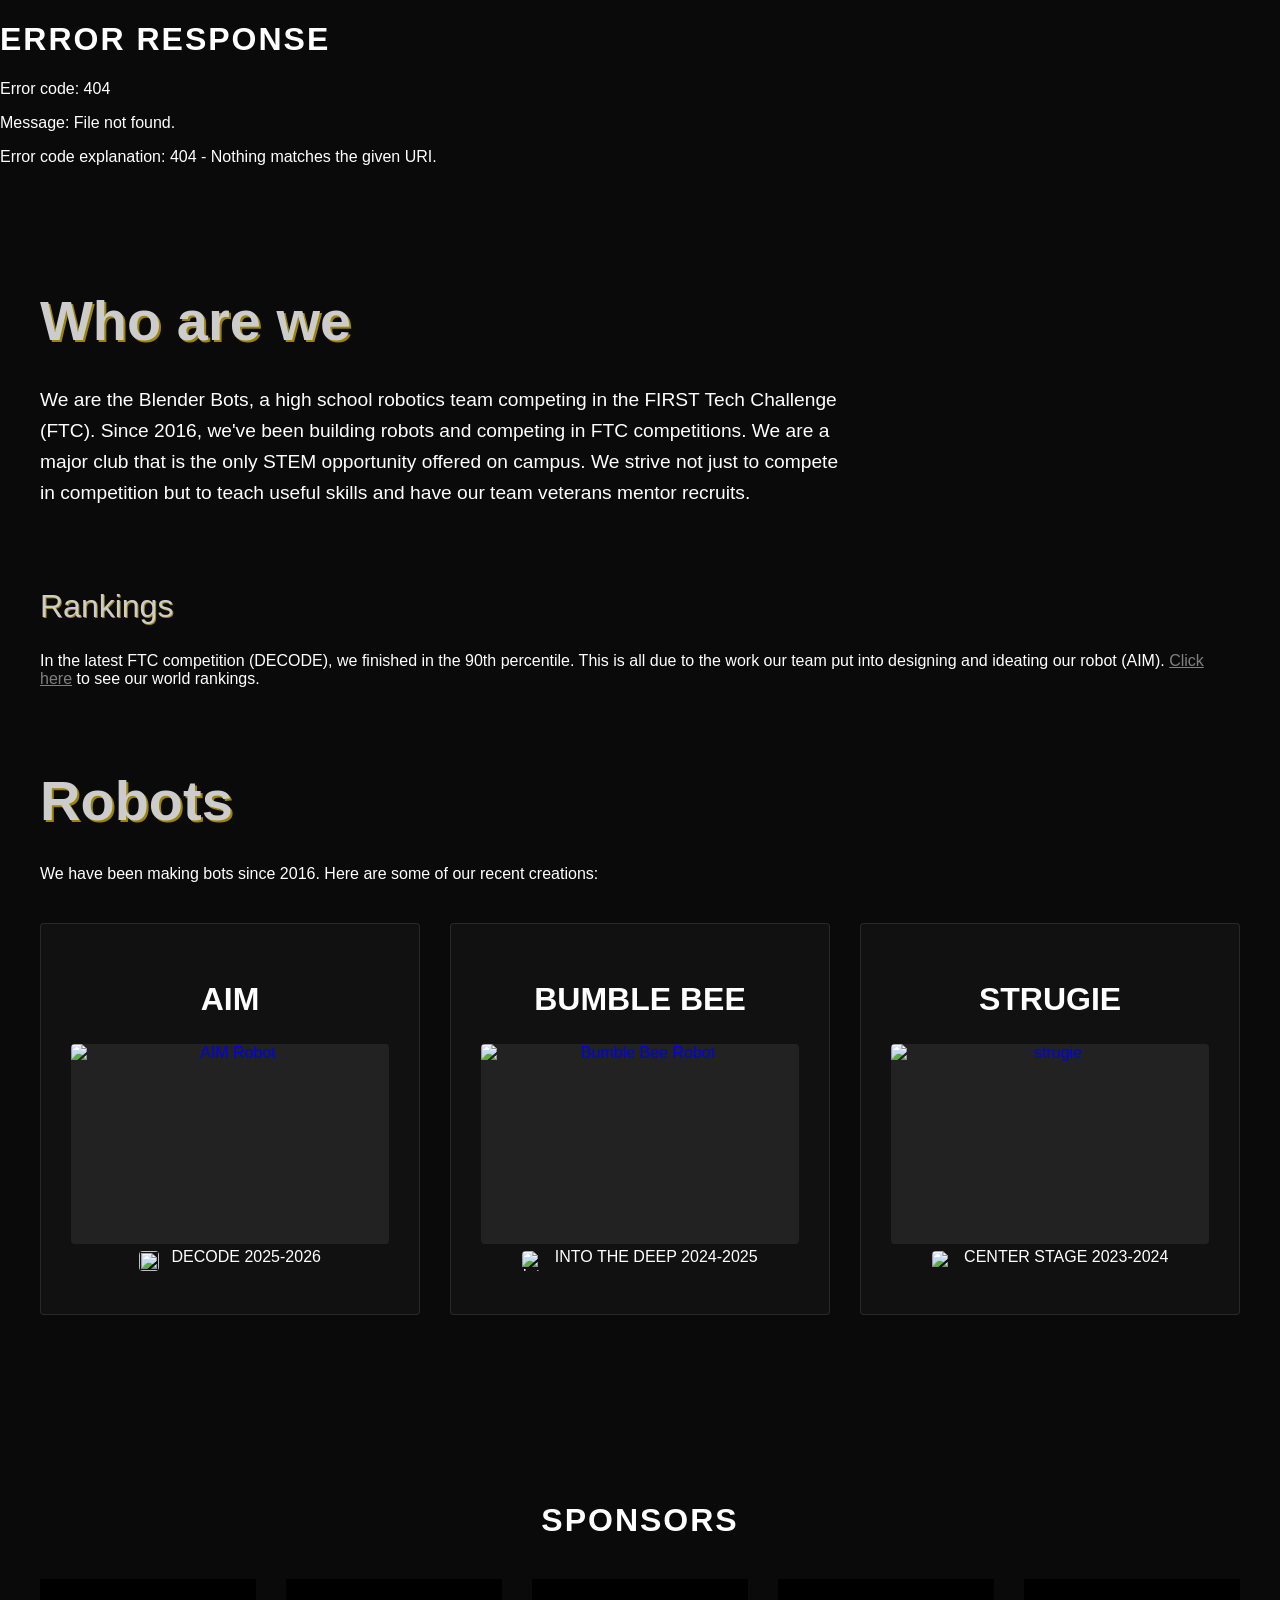
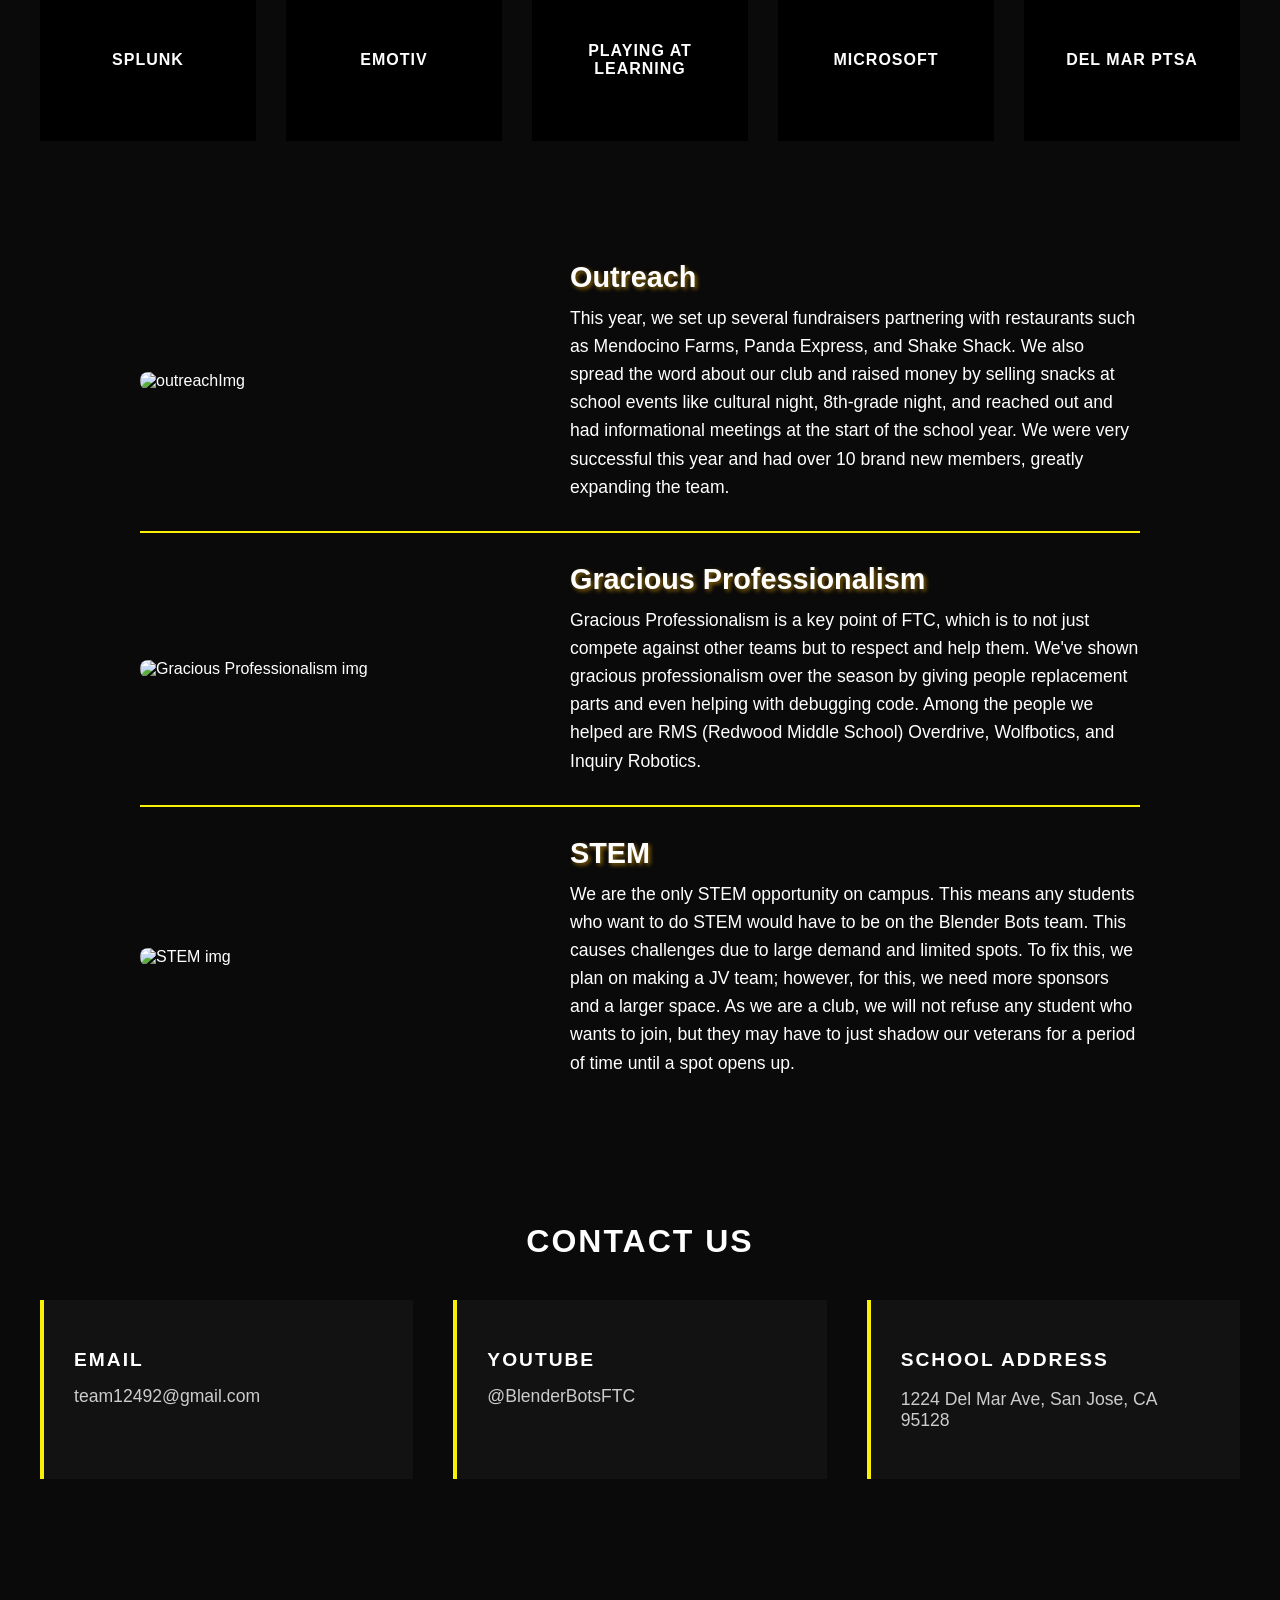
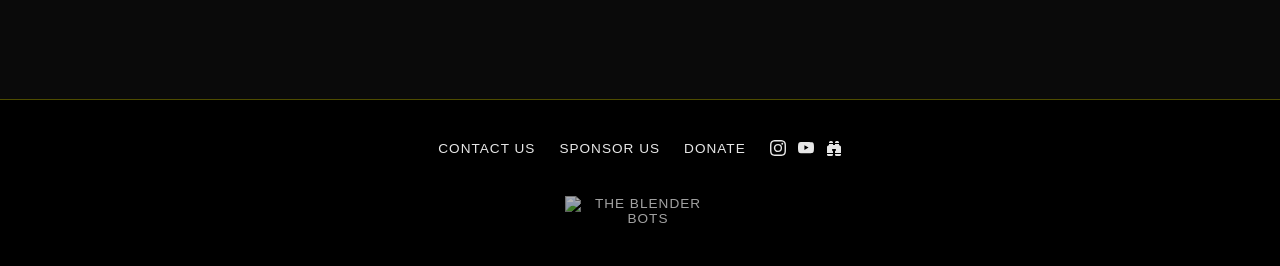
==== commit 5f0354a0: "[fix] delayed rescroll by 100ms" ====
--- a/index.html
+++ b/index.html
@@ -75,14 +75,18 @@
                         }
                     });
             })();
+            //wait for page load
             window.addEventListener("load", () => {
-                if (window.location.hash) {
+                //delay by 100ms
+                setTimeout(()=>{
+                    //rescroll to header
+                    if (window.location.hash) {
                     const target = document.querySelector(window.location.hash);
                     if (target) {
                         // Re-trigger the scroll once the banner/JS content is ready
                         target.scrollIntoView();
                     }
-                }
+                }}, 100);
             });
         </script>
         <div class="content">
@@ -211,31 +215,31 @@
                         class="sponsor-link"
                         href="https://www.splunk.com/"
                         target="_blank"
-                        ><img src="src/photos/Splunk.png" alt="" width="200px" height="100px"></a
+                        >Splunk</a
                     >
                     <a
                         class="sponsor-link"
                         href="https://www.emotiv.com/"
                         target="_blank"
-                        ><img src="src/photos/EMOTIV.png" alt="" width="200px" height="100px"></a
+                        >Emotiv</a
                     >
                     <a
                         class="sponsor-link"
                         href="https://www.playingatlearning.org/"
                         target="_blank"
-                        ><img src="src/photos/Learning.png" alt="" width="100px" height="100px"></a
+                        >Playing at Learning</a
                     >
                     <a
                         class="sponsor-link"
                         href="https://www.microsoft.com/"
                         target="_blank"
-                        ><img src="src/photos/Microsoft.png" alt="" width="200px" height="100px"></a
+                        >Microsoft</a
                     >
                     <a
                         class="sponsor-link"
                         href="https://delmar.cuhsd.org/apps/pages/ptsa"
                         target="_blank"
-                        ><img src="src/photos/Del_Mar.png" alt="" width="200px" height="100px"></a
+                        >Del Mar PTSA</a
                     >
                 </div>
             </section>
--- a/src/footer.css
+++ b/src/footer.css
@@ -0,0 +1,80 @@
+:root {
+    --dark-gold: #9c8400;
+    --neon-yellow: #f8f005;
+    --bg-black: #0a0a0a;
+    --light-gray: #ccc;
+    /* Unified navigation sizing across pages (mobile baseline) */
+    --nav-height: 40px;
+    --nav-logo-height: 25px;
+}
+/* Footer base */
+footer {
+    padding: 40px 20px;
+    text-align: center;
+    border-top: 1px solid rgba(255, 247, 0, 0.304);
+    margin-top: 80px;
+    color: #ff000066;
+    font-size: 0.9rem;
+    background: #000000;
+    position: relative;
+    z-index: 1;
+}
+
+/* Remove default ul styling and layout links horizontally */
+footer ul {
+    list-style: none;
+    padding: 0;
+    margin: 0;
+    display: flex;
+    justify-content: center;
+    align-items: center;
+    gap: 24px;
+    flex-wrap: wrap;
+}
+
+/* Style footer links */
+footer a {
+    color: #e7e7e7;
+    text-decoration: none;
+    text-transform: uppercase;
+    letter-spacing: 1px;
+    font-size: 0.85rem;
+    transition: color 0.2s ease;
+}
+
+footer a:hover {
+    color: var(--neon-yellow);
+}
+
+/* Social icons spacing */
+footer li:last-child {
+    display: flex;
+    gap: 12px;
+}
+
+footer li:last-child a {
+    display: flex;
+    align-items: center;
+}
+
+footer li:last-child a svg {
+    fill: #e7e7e7;
+    transition: fill 0.2s ease;
+}
+
+footer li:last-child a:hover svg {
+    fill: var(--neon-yellow);
+}
+
+/* Footer logo */
+footer img {
+    max-width: 150px;
+    height: auto;
+    margin-top: 24px;
+    opacity: 0.7;
+    transition: opacity 0.2s ease;
+}
+
+footer img:hover {
+    opacity: 1;
+}
